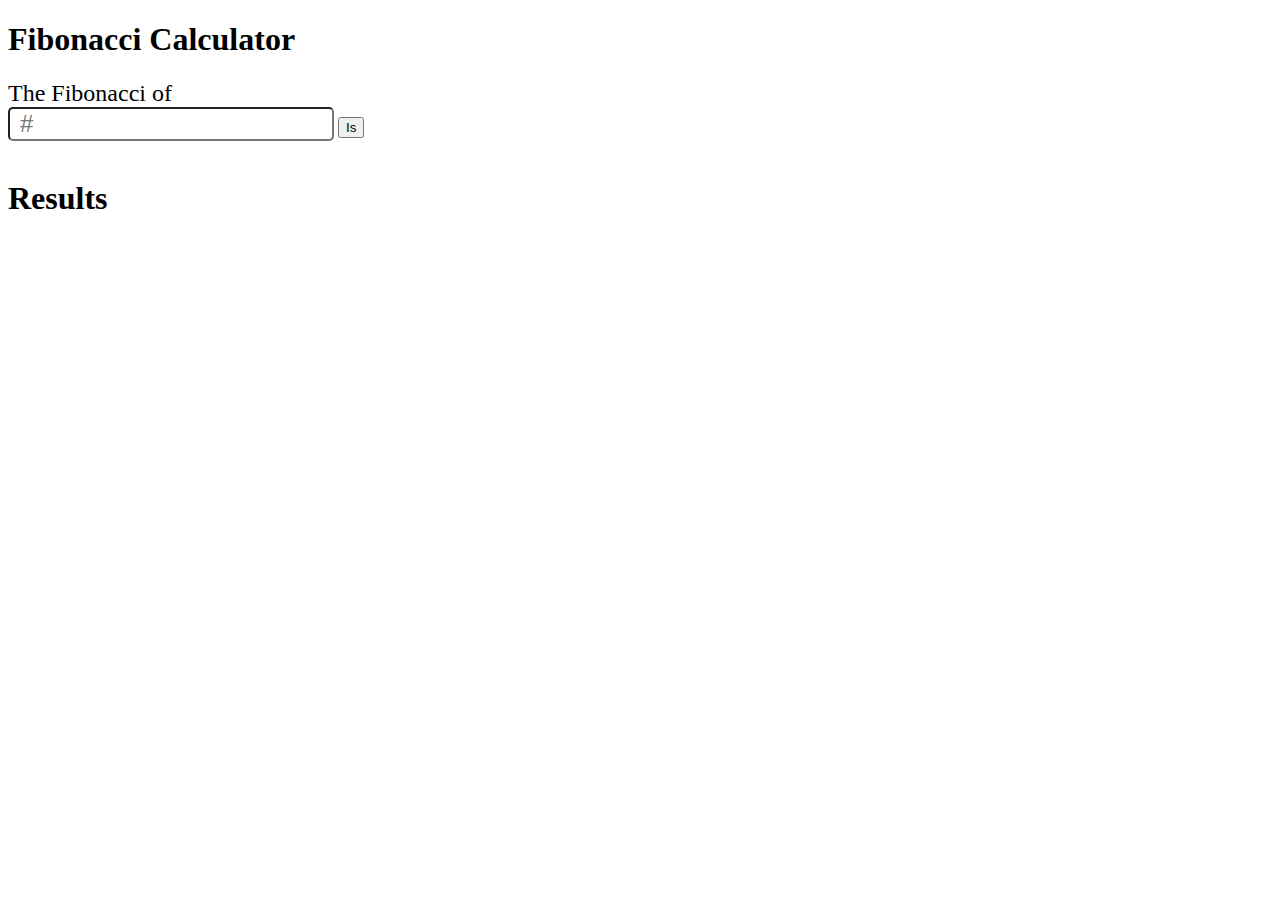
==== index.html @ 01500d27 "fix repo" ====
<!DOCTYPE html>
<html lang="en">
<head>
    <meta charset="UTF-8">
    <meta http-equiv="X-UA-Compatible" content="IE=edge">
    <meta name="viewport" content="width=device-width, initial-scale=1.0">
    <title>Fibonacci</title>
    <link href="https://cdn.jsdelivr.net/npm/bootstrap@5.2.0-beta1/dist/css/bootstrap.min.css" rel="stylesheet" integrity="sha384-0evHe/X+R7YkIZDRvuzKMRqM+OrBnVFBL6DOitfPri4tjfHxaWutUpFmBp4vmVor" crossorigin="anonymous">
    <link rel="stylesheet" href="./css/styles.css">
</head>

<body>

    <div class="col m-5 px-4">
        
        <h1 class="h1 row display-1 mt-5 mb-4 mx-0">Fibonacci Calculator</h1>
        
            <div class="flex-row d-flex align-items-center py-3">
                <div class="fiboCalcText d-flex mb-0">The Fibonacci of</div>
                <input class="fiboCalcText d-flex pl-1 mx-3 mb-0 inputWidth" id="fiboInput" size="1" type="number" placeholder="#">
                <button id="myButton" type="d-flex button" class="h3 mb-0 btn btn-primary">Is</button>
                <div id="fiboOutput" class="d-flex px-3 mb-0 text-decoration-underline"></div>
                <span id="sr-only" class="redText"></span>
            </div>
            
            <button  id="numLarger" type="button" class="d-felx hidden btn btn-danger" disabled></button>
            
        <div class="flex-row d-flex align-items-center">   
            <h1 class="flex-row d-flex align-items-center py-3">Results</h1>   
            <div id="spinnerChecking" class="spinner-border text-dark d-none mx-3" role="status"></div>
        </div>
        
        <div class="mt-3">
            <span id="first" class="results fs-4 border-bottom pb-3 border-secondary"></span>
        </div>
        <div class="mt-3">
            <span id="second" class="results fs-4 border-bottom pb-3 border-secondary"></span>
        </div>
        <div class="mt-3">
            <span id="third" class="results fs-4 border-bottom pb-3 border-secondary"></span>
        </div>

    </div>


    <script src="./js/fibo-js.js"></script>
    <script src="https://cdn.jsdelivr.net/npm/bootstrap@5.2.0-beta1/dist/js/bootstrap.bundle.min.js" integrity="sha384-pprn3073KE6tl6bjs2QrFaJGz5/SUsLqktiwsUTF55Jfv3qYSDhgCecCxMW52nD2" crossorigin="anonymous"></script>
</body>
</html>
---- css/styles.css ----
/* Chrome, Safari, Edge, Opera */
input::-webkit-outer-spin-button,
input::-webkit-inner-spin-button {
  -webkit-appearance: none;
  margin: 0;
}
/* Firefox */
input[type=number] {
  -moz-appearance: textfield;
}
.fiboCalcText {
  font-size: 24px;
}
.inputWidth {
  padding-left: 10px;
  border-radius: 5px; 
}
#numLarger {
  background-color: #F2DEDE;
  border: 1px solid #EBCCCC;
  color: #A94442;
  margin-left: 4.5rem;
} 
#fiboOutput {
  font-weight: 700;
  font-size: 24px;
}
.redText {  
  color: red;
}

.hidden{
  visibility: hidden;
}
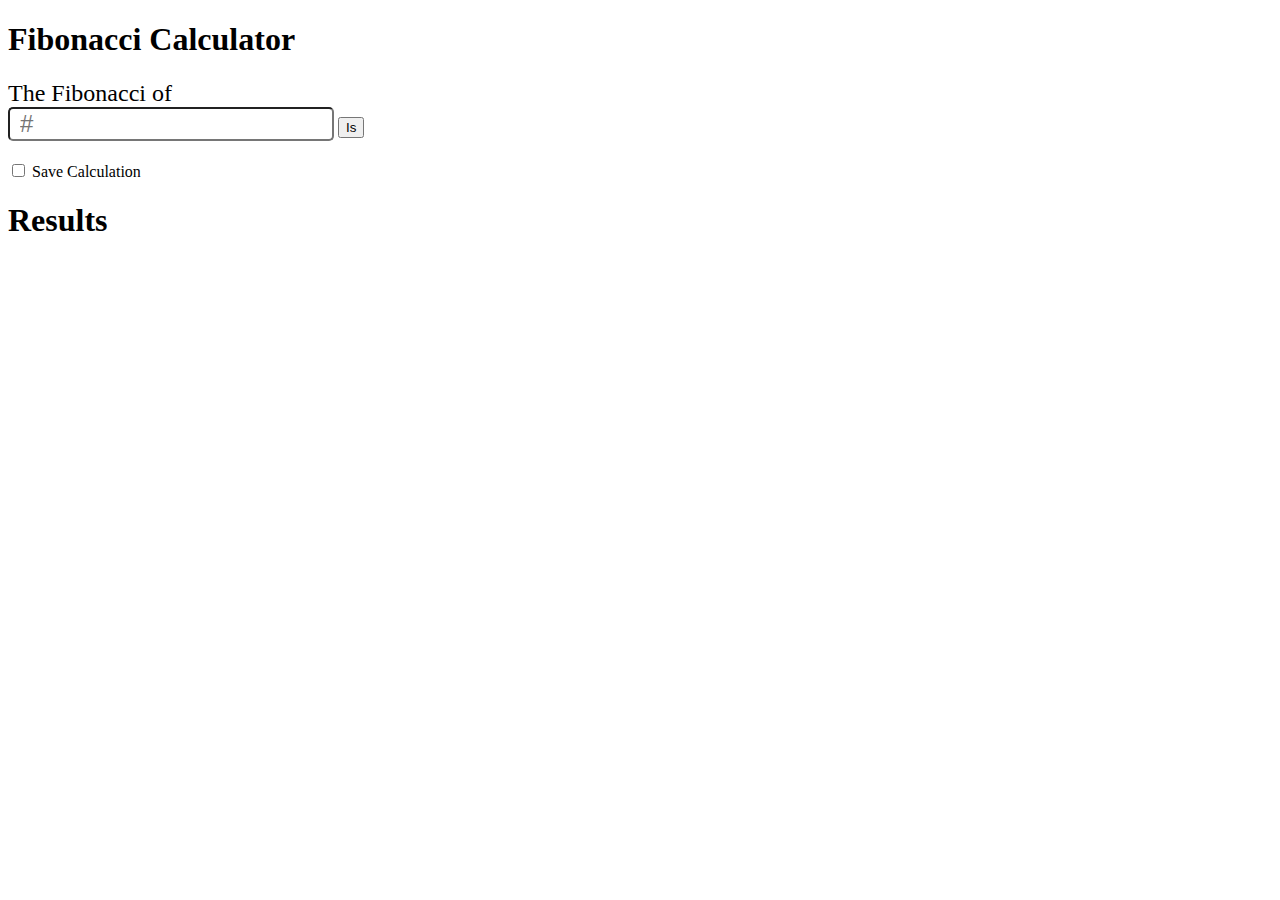
==== commit 01612923: "Milestone 7 answer" ====
--- a/index.html
+++ b/index.html
@@ -22,8 +22,16 @@
                 <div id="fiboOutput" class="d-flex px-3 mb-0 text-decoration-underline"></div>
                 <span id="sr-only" class="redText"></span>
             </div>
+
+            <div class="d-flex form-check align-items-center">
+                <input class="d-flex form-check-input" type="checkbox" value="" id="flexCheckDefault">
+                <label class="d-flex form-check-label px-2" for="flexCheckDefault" id="sCal">
+                  Save Calculation
+                </label>
+                <button  id="numLarger" type="button" class="d-felx hidden btn btn-danger" disabled></button>
+            </div>
+
             
-            <button  id="numLarger" type="button" class="d-felx hidden btn btn-danger" disabled></button>
             
         <div class="flex-row d-flex align-items-center">   
             <h1 class="flex-row d-flex align-items-center py-3">Results</h1>   
--- a/css/styles.css
+++ b/css/styles.css
@@ -19,7 +19,7 @@
   background-color: #F2DEDE;
   border: 1px solid #EBCCCC;
   color: #A94442;
-  margin-left: 4.5rem;
+  height: 38px;
 } 
 #fiboOutput {
   font-weight: 700;
@@ -33,3 +33,4 @@
   visibility: hidden;
 }
 
+
